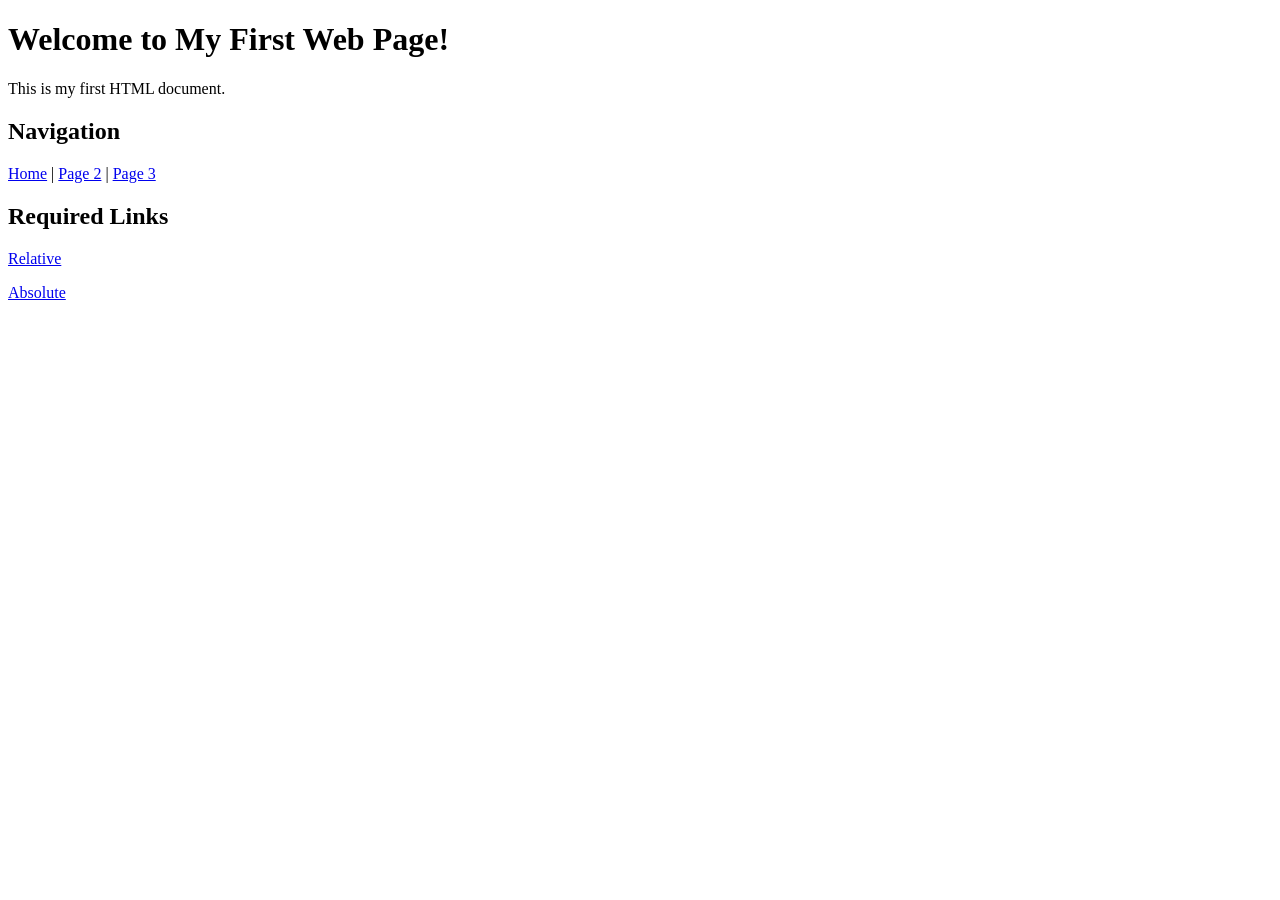
==== index.html @ 6f83988a "Create index.html" ====
<!DOCTYPE html>
<html>
<head>
    <title>My First Web Page</title>
</head>
<body>

    <h1>Welcome to My First Web Page!</h1>
    <p>This is my first HTML document.</p>

    <h2>Navigation</h2>
    <a href="index.html">Home</a> |
    <a href="page2.html">Page 2</a> |
    <a href="page3.html">Page 3</a>

    <h2>Required Links</h2>

    <p>
        <a href="page2.html">Relative</a>
    </p>

    <p>
        <a href="https://kensolp.github.io/html-linking-project/page3.html">Absolute</a>
    </p>

</body>
</html>
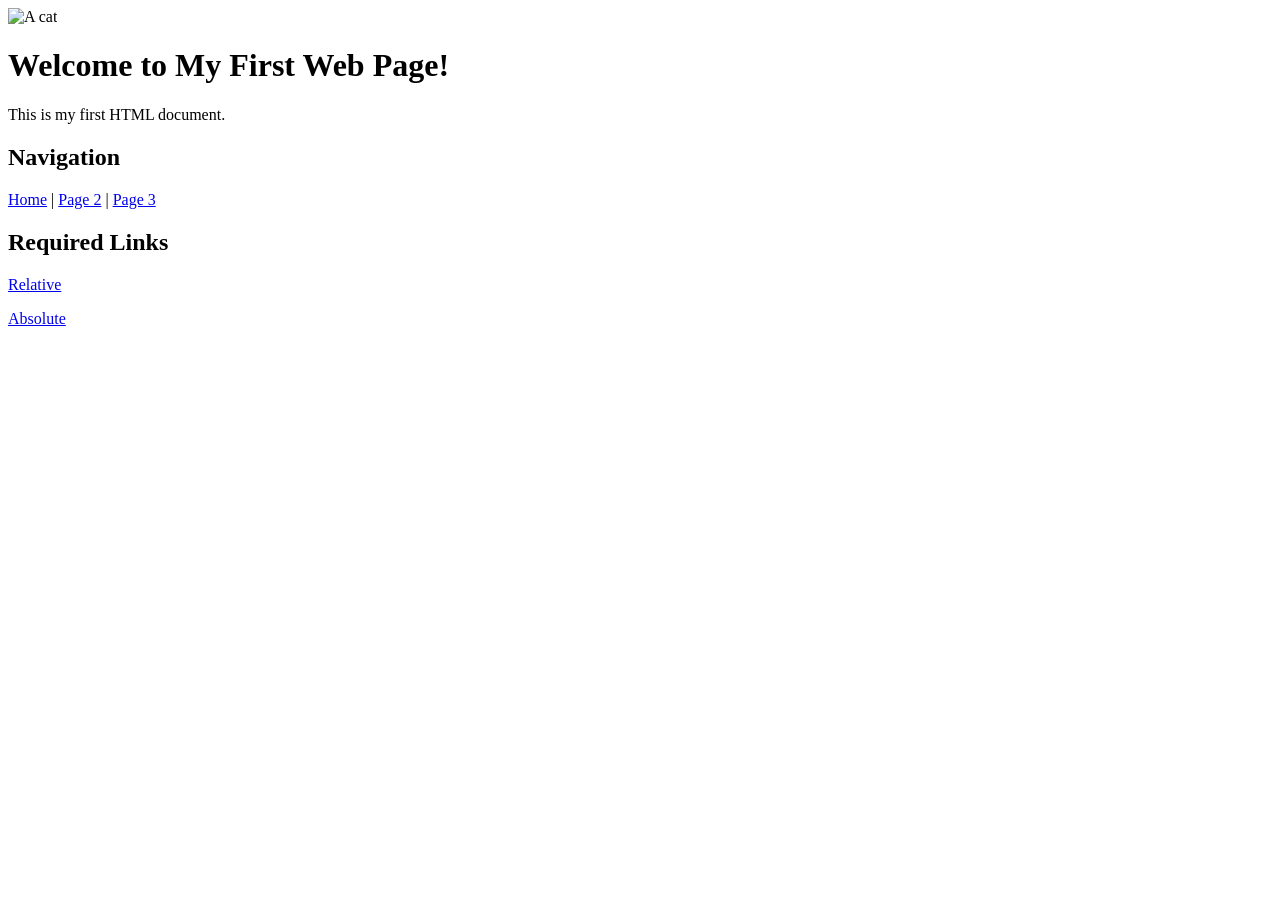
==== commit ddf0c8e9: "Update index.html" ====
--- a/index.html
+++ b/index.html
@@ -2,6 +2,8 @@
 <html>
 <head>
     <title>My First Web Page</title>
+    <img src="https://images.unsplash.com/photo-1573865526739-10659fec78a5"
+     alt="A cat" width="300">
 </head>
 <body>
 
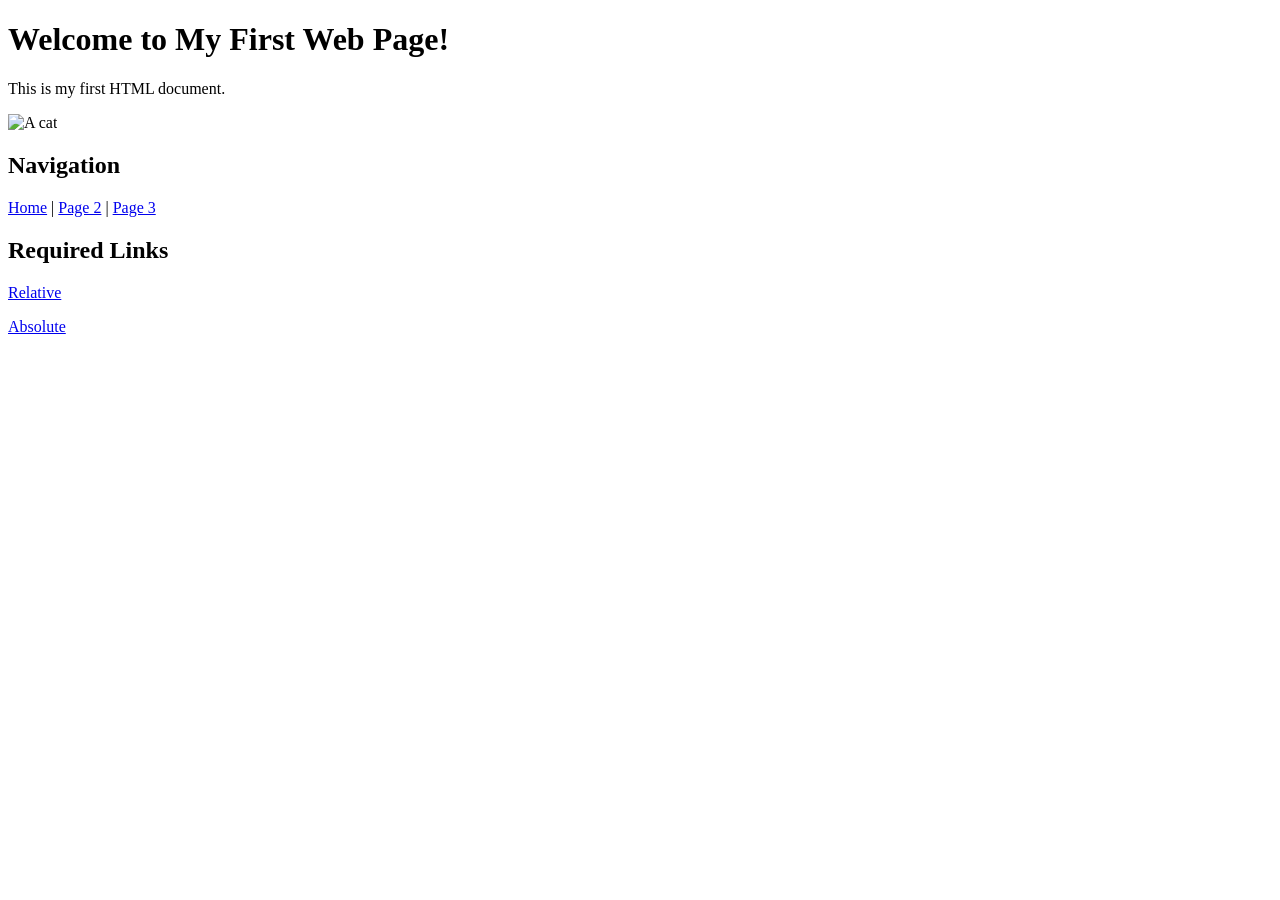
==== commit 9c9ebb3f: "Update index.html" ====
--- a/index.html
+++ b/index.html
@@ -2,13 +2,14 @@
 <html>
 <head>
     <title>My First Web Page</title>
-    <img src="https://images.unsplash.com/photo-1573865526739-10659fec78a5"
-     alt="A cat" width="300">
+    
 </head>
 <body>
 
     <h1>Welcome to My First Web Page!</h1>
     <p>This is my first HTML document.</p>
+     <img src="https://images.unsplash.com/photo-1573865526739-10659fec78a5"
+     alt="A cat" width="300">
 
     <h2>Navigation</h2>
     <a href="index.html">Home</a> |
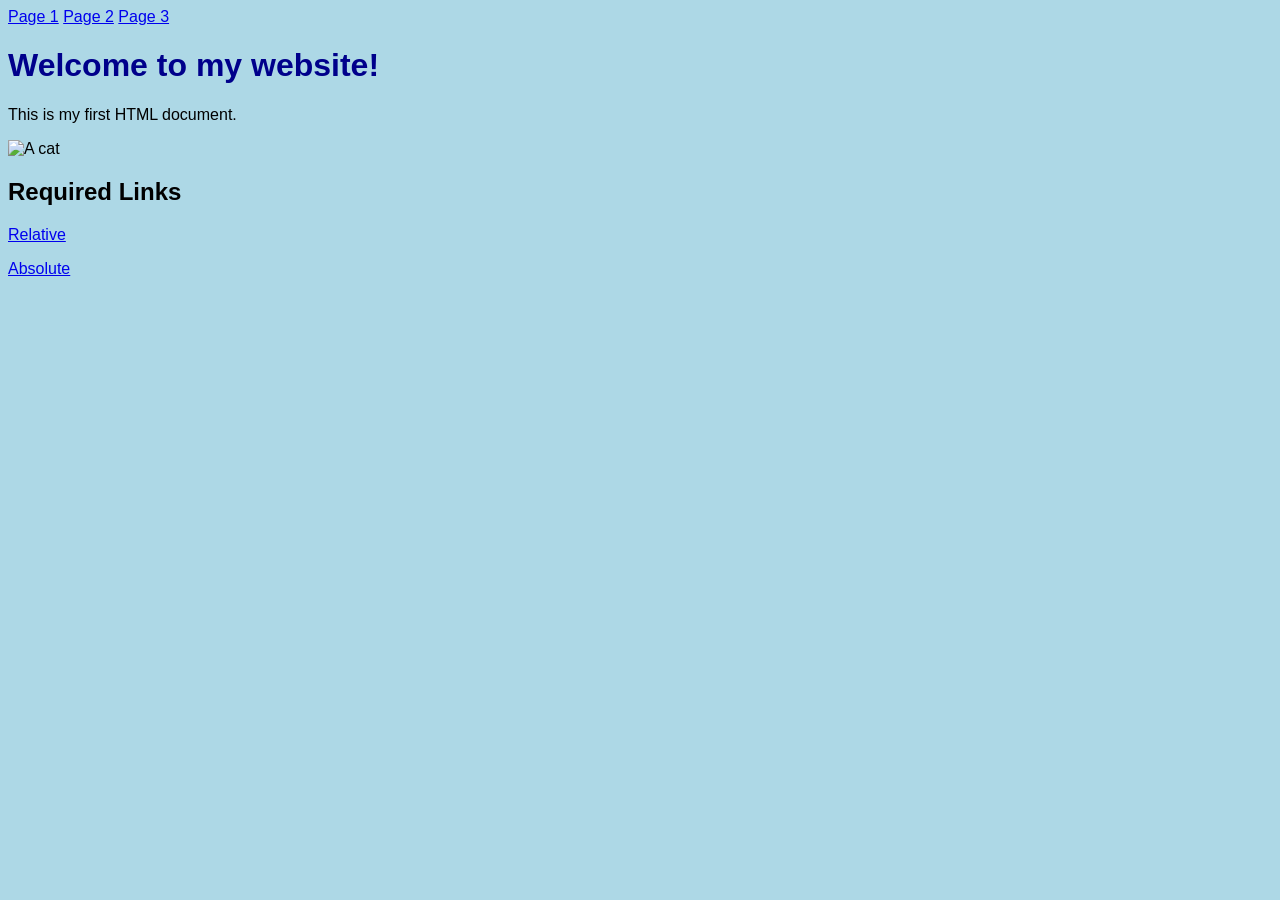
==== commit c9827c78: "Update index.html" ====
--- a/index.html
+++ b/index.html
@@ -1,20 +1,21 @@
 <!DOCTYPE html>
 <html>
-<head>
+<head><link rel="stylesheet" href="style.css">
     <title>My First Web Page</title>
     
 </head>
-<body>
+<body><nav>
+    <a href="index.html">Page 1</a>
+    <a href="page2.html">Page 2</a>
+    <a href="page3.html">Page 3</a>
+</nav>
 
-    <h1>Welcome to My First Web Page!</h1>
+<h1 class="page1-text">Welcome to my website!</h1>
     <p>This is my first HTML document.</p>
      <img src="https://images.unsplash.com/photo-1573865526739-10659fec78a5"
      alt="A cat" width="300">
 
-    <h2>Navigation</h2>
-    <a href="index.html">Home</a> |
-    <a href="page2.html">Page 2</a> |
-    <a href="page3.html">Page 3</a>
+    
 
     <h2>Required Links</h2>
 
@@ -23,7 +24,9 @@
     </p>
 
     <p>
-        <a href="https://kensolp.github.io/html-linking-project/page3.html">Absolute</a>
+<p>
+    <a href="https://kensolp.github.io/html-linking-project/page3.html">Absolute</a>
+</p>
     </p>
 
 </body>
--- a/style.css
+++ b/style.css
@@ -0,0 +1,22 @@
+
+/* Background color for all three pages */
+body {
+    background-color: lightblue;
+    font-family: Arial, sans-serif;
+}
+
+/* Page 1: Change font color */
+.page1-text {
+    color: darkblue;
+}
+
+/* Page 2: Add a border */
+.page2-border {
+    border: 2px solid black;
+    padding: 10px;
+}
+
+/* Page 3: Change font type */
+.page3-heading {
+    font-family: Georgia, serif;
+}
